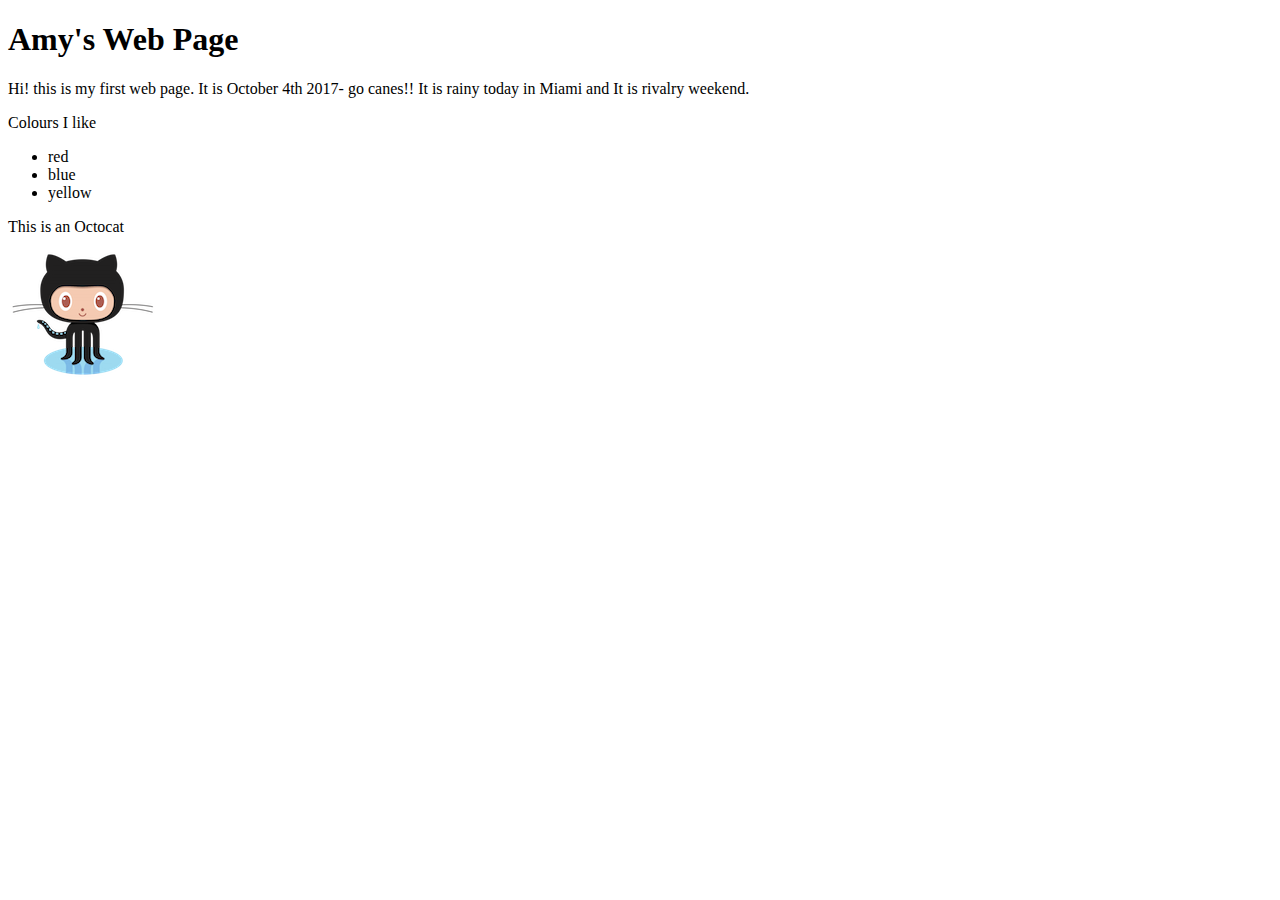
==== index.html @ 241830b6 "first commit" ====
<!Doctype html>
<html lang="en">

<head>
  <meta charset="UTF-8">
  <title>My Web Page</title>
</head>
<body>
<h1>Amy's Web Page</h1>

  <p>  Hi! this is my first web page. It is October 4th 2017- go canes!! It is rainy today in Miami and It is rivalry weekend.</p>
    <p>Colours I like</p>
  <ul>
    <li>red</li>
    <li>blue</li>
    <li> yellow</li>
</ul>
<p>This is an Octocat</p>
<img src="octocat.png" alt="octocat"/>
  </body>
  </html>
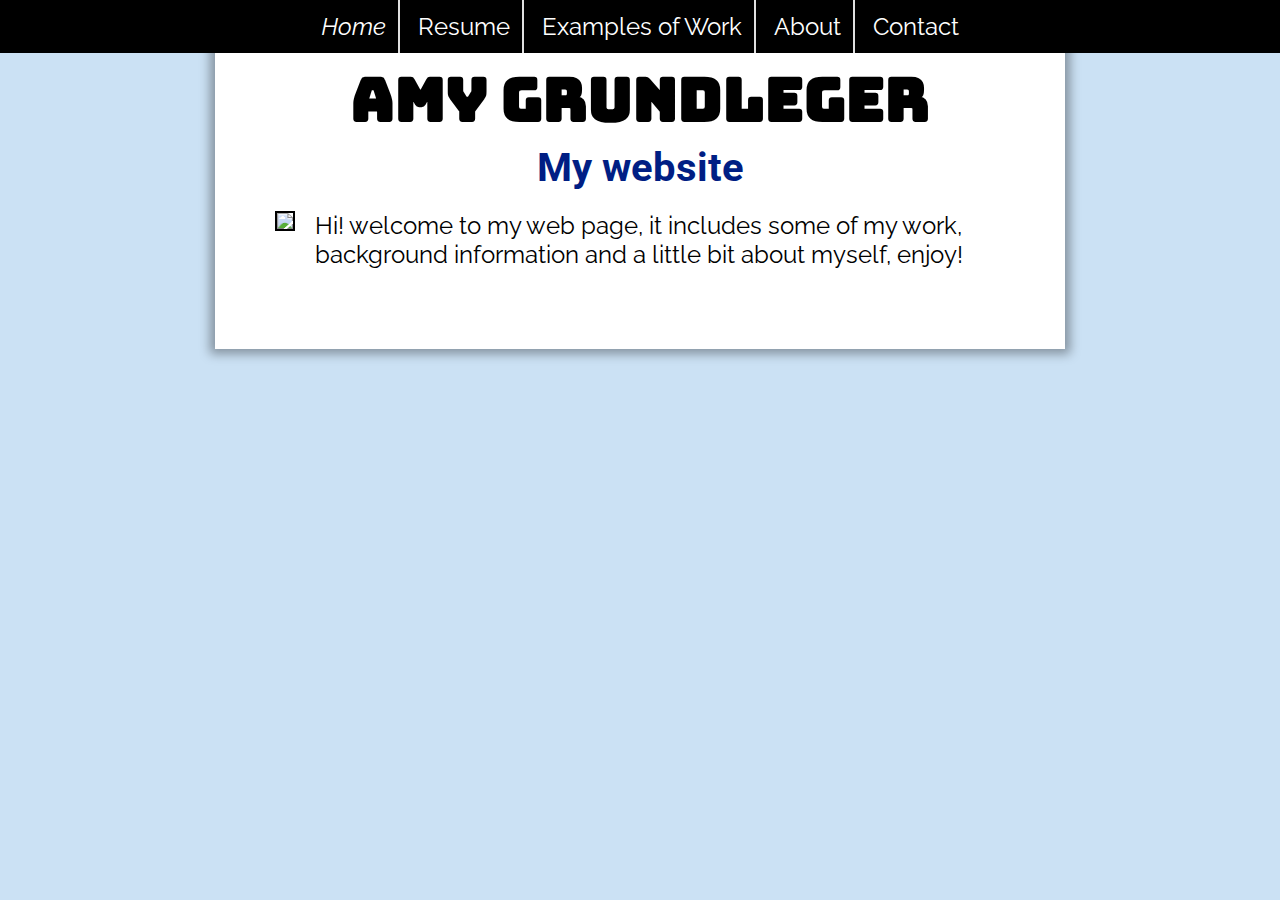
==== commit ec62bede: "upload portfolio files" ====
--- a/index.html
+++ b/index.html
@@ -1,22 +1,40 @@
-
-<!Doctype html>
+<!DOCTYPE html>
 <html lang="en">
 
-<head>
-  <meta charset="UTF-8">
-  <title>My Web Page</title>
-</head>
-<body>
-<h1>Amy's Web Page</h1>
+  <head>
+    <meta charset="UTF-8"/>
+    <title>Amy Grundleger</title>
+    <link href="style.css" rel="stylesheet"/>
+  </head>
 
-  <p>  Hi! this is my first web page. It is October 4th 2017- go canes!! It is rainy today in Miami and It is rivalry weekend.</p>
-    <p>Colours I like</p>
-  <ul>
-    <li>red</li>
-    <li>blue</li>
-    <li> yellow</li>
-</ul>
-<p>This is an Octocat</p>
-<img src="octocat.png" alt="octocat"/>
+  <body>
+    <header>
+      <nav>
+        <ul>
+          <li><em>Home</em></li>
+          <li><a href="Resume/resume.html">Resume</a></li>
+          <li><a href="examples_of_work/examples_of_work.html">Examples of Work</a></li>
+          <li><a href="about/about">About</a></li>
+          <li><a href="contact/contact.html">Contact</a></li>
+        </ul>
+      </nav>
+    </header>
+
+    <main>
+      <section id="home">
+
+      <h1> Amy Grundleger</h1>
+
+        <h2>My website</h2>
+
+          <div id="intro">
+            <img src="images/leafs.jpg"/>
+            <p> Hi! welcome to my web page, it includes some of my work, background information and a little bit about myself, enjoy!</p>
+          </div>
+
+          <aside>
+
+      </section>
+    </main>
   </body>
-  </html>
+</html>
--- a/style.css
+++ b/style.css
@@ -0,0 +1,187 @@
+@import url('https://fonts.googleapis.com/css?family=Playfair+Display:700');
+@import url('https://fonts.googleapis.com/css?family=Raleway:500');
+@import url('https://fonts.googleapis.com/css?family=Roboto');
+@import url('https://fonts.googleapis.com/css?family=Montserrat:400,700');
+@import url('https://fonts.googleapis.com/css?family=Bungee');
+
+
+
+body{
+  /*
+  background-image: url(https://cdn.pixabay.com/photo/2015/10/17/17/14/background-992850_960_720.png);
+  background-attachment: fixed;
+  background-size: 100%;
+  */
+  background-color: #cbe1f4;
+  position: relative;
+  font-size: 15px;
+  max-width: 850px;
+  min-width: 400px;
+  margin: 0 auto;
+  font-family: 'Raleway', sans-serif;
+  font-size: 24px;
+}
+
+section{
+  clear: both;
+  margin-top: 10px;
+  overflow: auto;
+}
+
+main{
+  position: center;
+  top: 30px;
+  background-color: #ffffff;
+  padding: 40px;
+  box-shadow: 0px 0px 10px 5px rgba(0,0,0,0.35);
+}
+
+.caption{
+  clear: left;
+  font-size: 10px;
+}
+
+nav{
+  position: fixed;
+  left: 0;
+  top: 0;
+  z-index: 1;
+  width: 100%;
+  height: auto;
+  background-color: black;
+  color: white;
+}
+
+nav ul{
+  list-style-type: none;
+  margin: 0;
+  padding: 0;
+  overflow: auto;
+  text-align: center;
+}
+
+nav li{
+  display: inline;
+}
+
+nav li:last-child a{
+  border-right: 0;
+}
+
+nav a{
+  color: rgb(255,255,255);
+  text-align: center;
+  padding: 12px;
+  text-decoration: none;
+  display: inline-block;
+  border-right: 2px solid rgb(224,224,224);
+}
+
+nav em{
+  color: rgb(255,255,255);
+  text-align: center;
+  padding: 12px;
+  text-decoration: none;
+  display: inline-block;
+  border-right: 2px solid rgb(224,224,224);
+}
+
+nav li:last-child em{
+  border-right: 0;
+}
+
+nav a:hover{
+  background-color: #666666;
+}
+
+nav a:visited{
+  color: #ebf1f4;
+}
+
+h1{
+  text-align: center;
+  font-size: 60px;
+  font-family: 'Bungee',serif;
+  color: black;
+  margin-top: 10px;
+  margin-bottom: 5px;
+}
+
+h2{
+  text-align: center;
+  font-size: 40px;
+  font-family: 'Roboto', sans-serif;
+  color: #001e84;
+  margin-top: 0;
+  margin-bottom: 5px;
+}
+
+h3{
+  font-size: 20px;
+  font-family: 'Roboto', sans-serif;
+  margin-bottom: 0;
+  margin-left: 10px;
+}
+
+img{
+  height: auto;
+  width: auto;
+  max-width: 400px;
+  max-height: 400px;
+  border: 2px;
+  border-style: solid;
+  border-color: black;
+  margin-right: 20px;
+  margin-left: 10px;
+  margin-bottom: 10px;
+
+}
+
+aside{
+  float: left;
+  margin-bottom: 20px;
+  margin-top: 0;
+}
+
+aside .caption{
+  margin-left: 10px;
+  margin-right: 10px;
+  font-size: 12px;
+  margin-bottom: 0;
+  padding-top: 5px;
+}
+
+#home {
+  float: center;
+}
+
+#intro{
+  margin: 20px 10px;
+}
+
+.description{
+  margin-top: 0;
+  margin-left: 10px;
+  margin-right: 10px;
+}
+
+#home img{
+  height: auto;
+  width: auto;
+  max-width: 500px;
+  max-height: 500px;
+
+}
+
+p{
+  margin-top: 0;
+  margin-bottom: 0;
+}
+
+#info img{
+  float: left;
+}
+
+#intro img{
+  float: left;
+}
